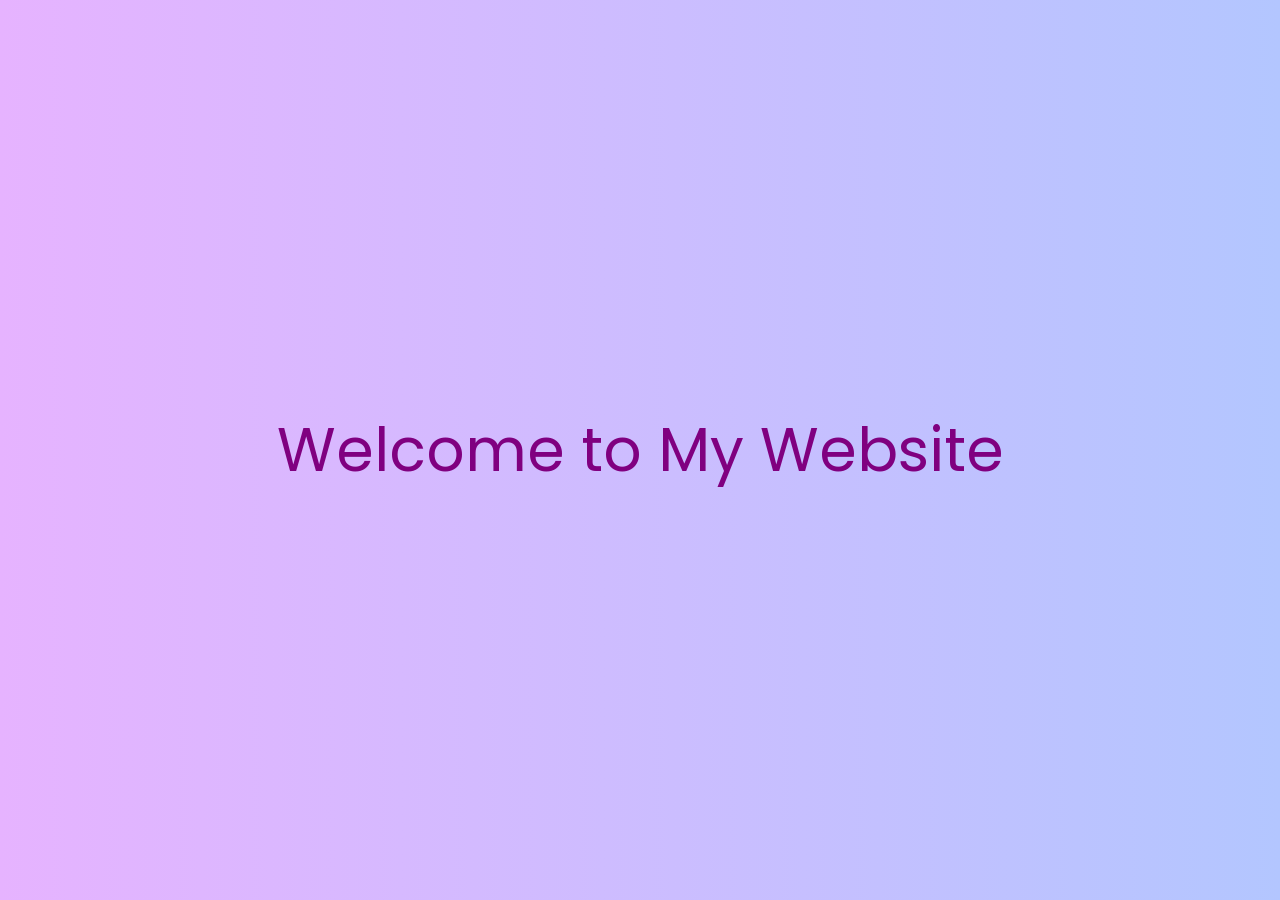
==== index.html @ 11e604b5 "Add files via upload" ====
<!DOCTYPE html>
<html lang="en">
<head>
<meta charset="UTF-8">
<meta name="viewport" content="width=device-width, initial-scale=1.0">
<title>My Bio-Data</title>
<link rel="stylesheet" href="style.css">
<link href="https://fonts.googleapis.com/css2?family=Poppins:wght@300;400;600;700&display=swap" rel="stylesheet">

<style>
    /* Full-screen welcome overlay */
    #welcome-screen {
        position: fixed;
        top: 0;
        left: 0;
        width: 100%;
        height: 100%;
        background: linear-gradient(to right, #e6b3ff, #b3c6ff);
        display: flex;
        justify-content: center;
        align-items: center;
        font-family: 'Poppins', sans-serif;
        font-size: 60px;
        color: purple;
        z-index: 9999;
        cursor: pointer;
        text-align: center;
    }

    /* Go to Resume link */
    .go-resume {
        display: inline-block;
        font-size: 50px;
        font-weight: bold;
        color: purple;
        text-decoration: none;
        margin-top: 20px;
        transition: all 0.3s ease;
    }
    .go-resume:hover {
        color: #ff66cc;
        transform: scale(1.1);
    }

    /* Fade-in animation */
    @keyframes fadeInUp {
        0% { opacity: 0; transform: translateY(20px); }
        100% { opacity: 1; transform: translateY(0); }
    }
    h2 {
        animation: fadeInUp 1s ease forwards;
    }

    .container {
        margin-top: 150px;
        text-align: center;
    }

    .profile-img {
        width: 230px;
        height: 230px;
        border-radius: 50%;
        border: 5px solid purple;
        object-fit: cover;
        margin-top: 20px;
        box-shadow: 0 4px 15px rgba(0,0,0,0.25);
    }

    .info-box {
        display: flex;
        justify-content: center;
        gap: 50px;
        align-items: center;
        margin-top: 40px;
    }

    .text-info {
        text-align: left;
        color: #3f0063;
        font-size: 18px;
    }

    .text-info p b {
        color: purple;
    }
</style>
</head>
<body>

<!-- Welcome overlay -->
<div id="welcome-screen">
    Welcome to My Website<br>
    <span style="font-size:24px;"></span>
</div>

<nav class="navbar">
    <div class="logo">NZ</div>
    <ul class="nav-links">
        <li><a href="./index.html">Home</a></li>
        <li><a href="./resume.html">Resume</a></li>
    </ul>
</nav>

<section class="container">
    <h2>My-Bio Data</h2>

    <div class="info-box">
        <div class="text-info">
            <p><b>Name:</b> N Zoya</p>
            <p><b>Age:</b> 19</p>
            <p><b>Address:</b> Whitefield, Bangalore</p>
            <p><b>Phone Number:</b> 9901323744</p>
            <p><b>Father's Name:</b> R Naseer Ahmed</p>
            <p><b>Mother's Name:</b> Salma Banu</p>
        </div>

        <img src="C:\Users\nnene\OneDrive\Desktop\my-website\images\profile.jpg.jpg" alt="Profile Photo" class="profile-img">
    </div>

    <!-- Go to Resume link -->
    <div style="text-align:center; margin-top:50px;">
        <a href="resume.html" class="go-resume" id="resumeBtn">Go to Resume 👉🏻</a>
    </div>
</section>

<!-- JS -->
<script src="script.js"></script>
</body>
</html>
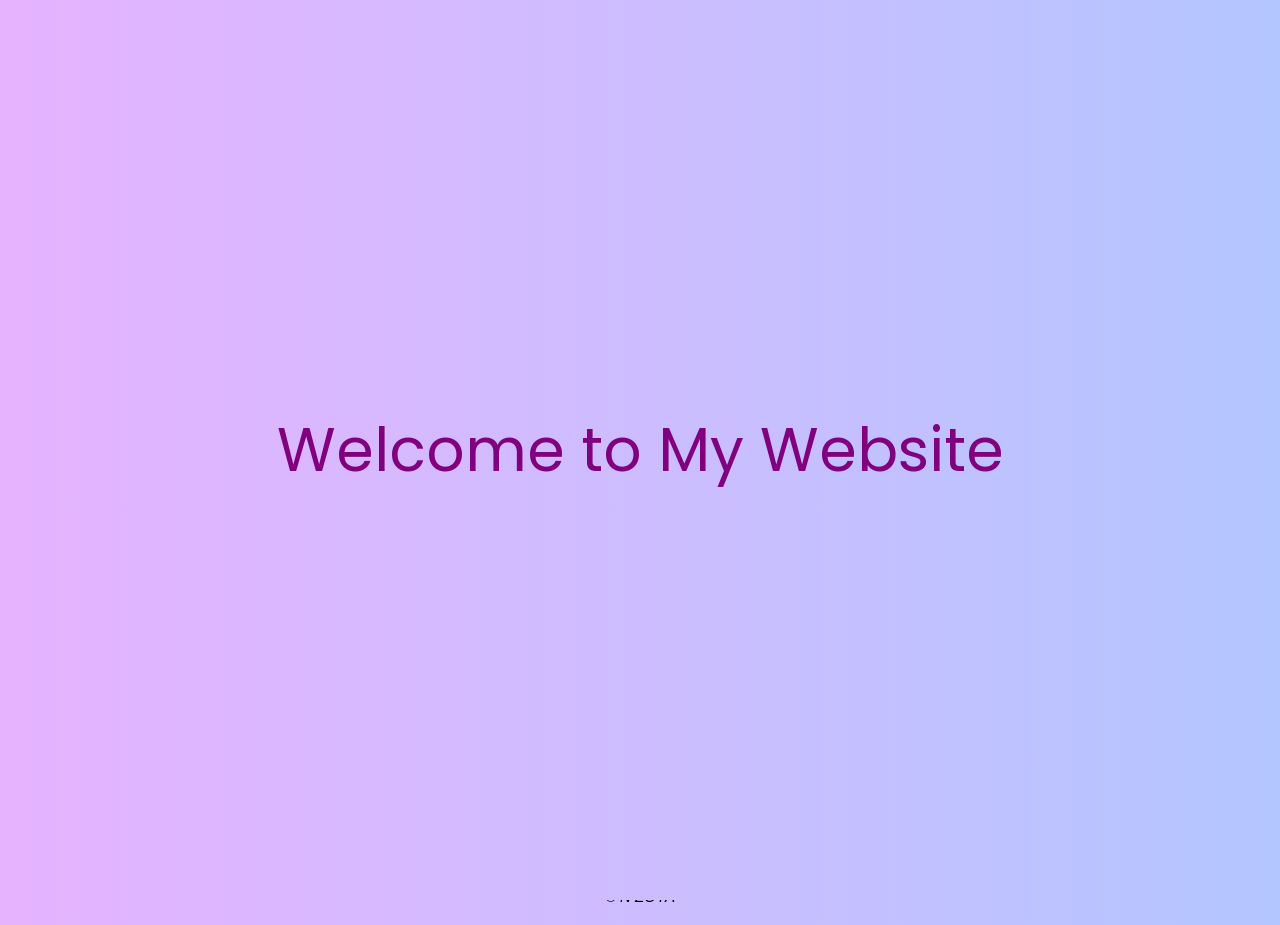
==== commit 5ae5362a: "Add files via upload" ====
--- a/index.html
+++ b/index.html
@@ -107,23 +107,28 @@
     <div class="info-box">
         <div class="text-info">
             <p><b>Name:</b> N Zoya</p>
-            <p><b>Age:</b> 19</p>
+            <p><b>Date Of Birth:</b> 08-10-2005</p>
             <p><b>Address:</b> Whitefield, Bangalore</p>
             <p><b>Phone Number:</b> 9901323744</p>
+             <p><b>Email:</b> nzoya0826@gmail.com</p>
             <p><b>Father's Name:</b> R Naseer Ahmed</p>
             <p><b>Mother's Name:</b> Salma Banu</p>
+            <p><b>Nationality:</b> Indian</p>
         </div>
 
-        <img src="C:\Users\nnene\OneDrive\Desktop\my-website\images\profile.jpg.jpg" alt="Profile Photo" class="profile-img">
+        <img src="images\profile.jpg.jpg" alt="Profile Photo" class="profile-img">
     </div>
 
-    <!-- Go to Resume link -->
+    
     <div style="text-align:center; margin-top:50px;">
         <a href="resume.html" class="go-resume" id="resumeBtn">Go to Resume 👉🏻</a>
     </div>
 </section>
 
-<!-- JS -->
+
 <script src="script.js"></script>
+<footer class="site-footer">
+<p>© N ZOYA</p>
+</footer>
 </body>
 </html>
--- a/style.css
+++ b/style.css
@@ -0,0 +1,205 @@
+/* ======== Global Reset ======== */
+* {
+    margin: 0;
+    padding: 0;
+    box-sizing: border-box;
+    font-family: 'times-new roman', sans-serif;
+}
+
+/* ======== Body ======== */
+body {
+    background: linear-gradient(to right, #e6b3ff, #b3c6ff);
+}
+
+/* ======== Navbar ======== */
+.navbar {
+    display: flex;
+    justify-content: space-between;
+    align-items: center;
+    position: fixed;
+    top: 0;
+    left: 0;
+    width: 100%;
+    background: purple;
+    padding: 15px 30px;
+    z-index: 1000;
+    box-shadow: 0 2px 5px rgba(0,0,0,0.2);
+}
+
+.logo {
+    background: white;
+    color: purple;
+    font-weight: bold;
+    font-size: 22px;
+    width: 50px;
+    height: 50px;
+    border-radius: 50%;
+    display: flex;
+    justify-content: center;
+    align-items: center;
+    box-shadow: 0 0 8px rgba(0,0,0,0.2);
+}
+
+.nav-links {
+    display: flex;
+    list-style: none;
+    gap: 20px;
+}
+.nav-links a {
+    text-decoration: none;
+    color: white;
+    font-weight: 500;
+    font-size: 20px;
+}
+.nav-links a:hover {
+    text-decoration: none;
+}
+
+/* ======== HOME / BIO SECTION ======== */
+.container {
+    margin-top: 130px;
+    width: 85%;
+    margin-left: auto;
+    margin-right: auto;
+    display: flex;
+    flex-direction: column;
+    justify-content: center;
+    align-items: center;
+}
+
+
+
+
+/* Purple underline under BIO DATA */
+h1{
+    content: "";
+    display: block;
+    width: 450px;
+    height: 4px;
+    background: purple;
+     margin: 120px auto 20px auto;
+    padding-bottom: 10px;
+}
+
+.info-box {
+    background: #fff;
+    padding: 45px;
+    border-radius: 20px;
+    box-shadow: 0 4px 12px rgba(0,0,0,0.18);
+    width: 90%;
+    display: flex;
+    justify-content: space-between;
+    align-items: center;
+}
+
+/* Text Styling */
+.text-info {
+    width: 60%;
+    color: #3f0063;  /* DARK PURPLE FONT */
+}
+
+.text-info h3 {
+    color: purple;
+    font-size: 22px;
+    font-weight: 800;
+    margin-bottom: 10px;
+}
+
+.text-info p {
+    font-size: 19px;
+    line-height: 1.8;
+    margin-bottom: 14px;
+}
+
+/* Profile Image */
+.profile-img {
+    width: 230px;
+    height: 230px;
+    border-radius: 50%;
+    border: 5px solid purple;
+    box-shadow: 0 4px 15px rgba(0,0,0,0.25);
+    object-fit: cover;
+}
+
+h2 {
+    font-size: 40px;
+    font-weight: 700;
+    text-align: center;
+    color: purple;
+    border-bottom: 4px solid purple;
+    width: 50%;
+    margin: 0 auto 25px auto;
+    padding-bottom: 10px;
+}
+
+.go-resume {
+    display: inline-block;      /* ensures it can scale */
+    font-size: 70px;            /* big size */
+    font-weight: bold;
+    color: purple;
+    text-decoration: none;      /* removes underline */
+    margin-top: 40px;
+    transition: all 0.3s ease;
+}
+
+.go-resume:hover {
+    color: #ff66cc;             /* hover color */
+    transform: scale(1.1);      /* slight grow on hover */
+}
+
+
+/* ======== Resume Page ======== */
+.resume-title {
+    font-size: 36px;
+    font-weight: 700;
+    color: purple;
+    text-align: center;
+    border-bottom: 4px solid purple;
+    width: 40%;
+    margin: 120px auto 20px auto;
+    padding-bottom: 10px;
+}
+.text-info {
+    width: 60%;
+    color: #3f0063;  /* DARK PURPLE FONT */
+}
+/* Make only Resume h3 headings purple */
+.resume-box h3 {
+    color: purple;
+}
+
+
+
+/* Text Styling for BIO DATA */
+.text-info h3 {
+    color: purple;
+    font-size: 22px;
+    font-weight: 800;
+    margin-bottom: 10px;
+}
+
+/* Make only the labels (Name:, Age:, etc.) purple */
+.text-info p b {
+    color: purple;
+    font-weight: 700;
+}
+
+
+.resume-box {
+    max-width: 900px;
+    width: 90%;
+    margin: auto;
+    background: #fff;
+    padding: 40px;
+    border-radius: 15px;
+    box-shadow: 0 4px 12px rgba(0,0,0,0.15);
+    font-size: 18px;
+    line-height: 1.6;
+}
+.site-footer{
+    text-align: center;
+    padding: 10px 0 20px;
+    color: black;
+    font-size: 15px;
+    font-style: oblique;
+}
